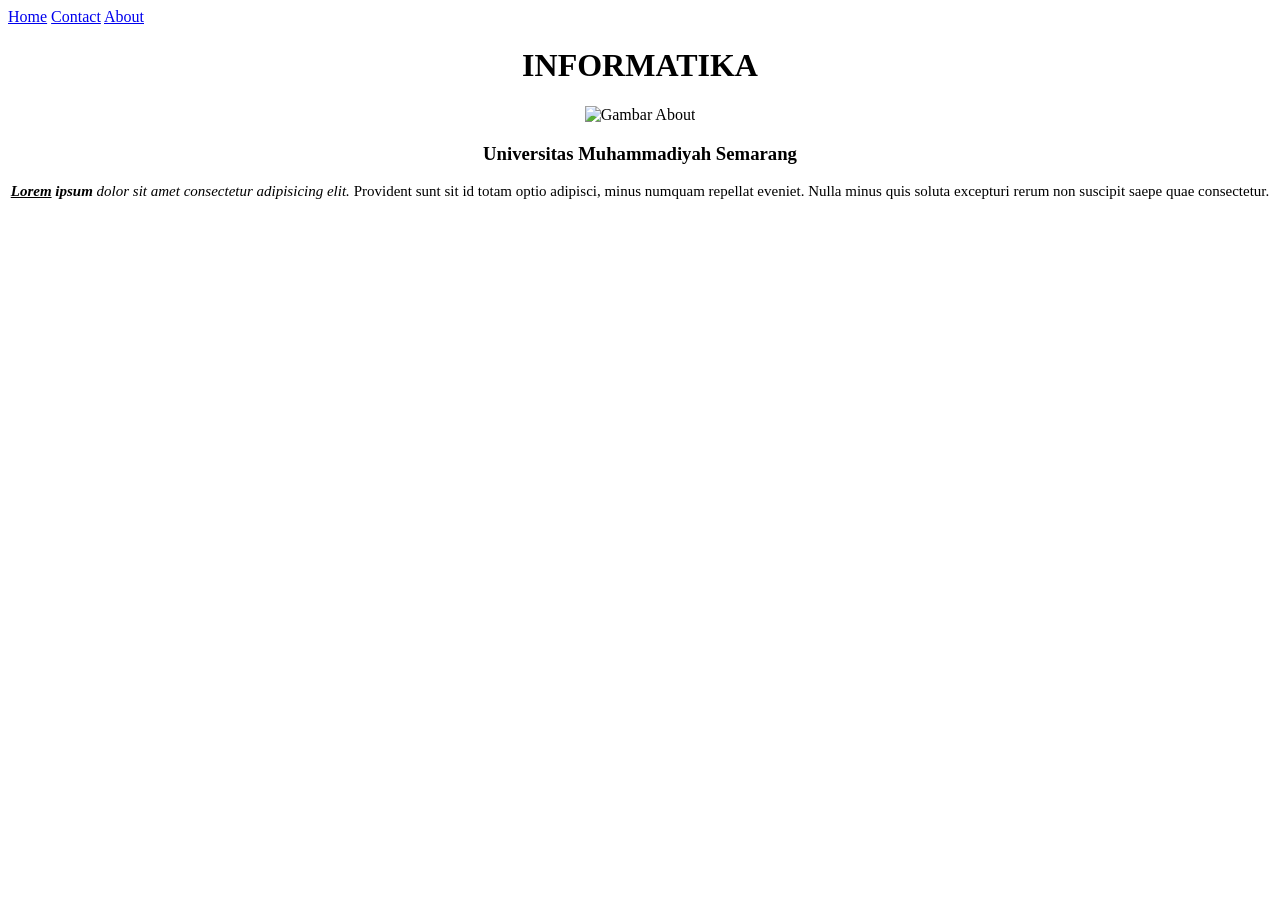
==== index.html @ ede944ad "first commit" ====
<!doctype html>
<html lang="en">
  <head>
    <meta charset="UTF-8" />
    <meta name="viewport" content="width=device-width, initial-scale=1.0" />
    <title>Home | INFORMATIKA</title>
  </head>
  <body>
    <a href="index.html">Home</a>
    <a href="contact.html">Contact</a>
    <a href="about.html">About</a>
    <h1 align="center">INFORMATIKA</h1>
    <center>
      <img
        src="https://unimus.ac.id/wp-content/uploads/2023/09/LOGO-UNIMUS-UNGGUL-1.png"
        alt="Gambar About"
        width="500"
      />
    </center>
    <h3 align="center">Universitas Muhammadiyah Semarang</h3>
    <p align="center" style="font-size: 15px">
      <i><b><u>Lorem</u> ipsum</b>
        dolor sit amet consectetur adipisicing elit.</i> Provident sunt
      sit id totam optio adipisci, minus numquam repellat eveniet. Nulla minus
      quis soluta excepturi rerum non suscipit saepe quae consectetur.
    </center>
    </p>
  </body>
</html>
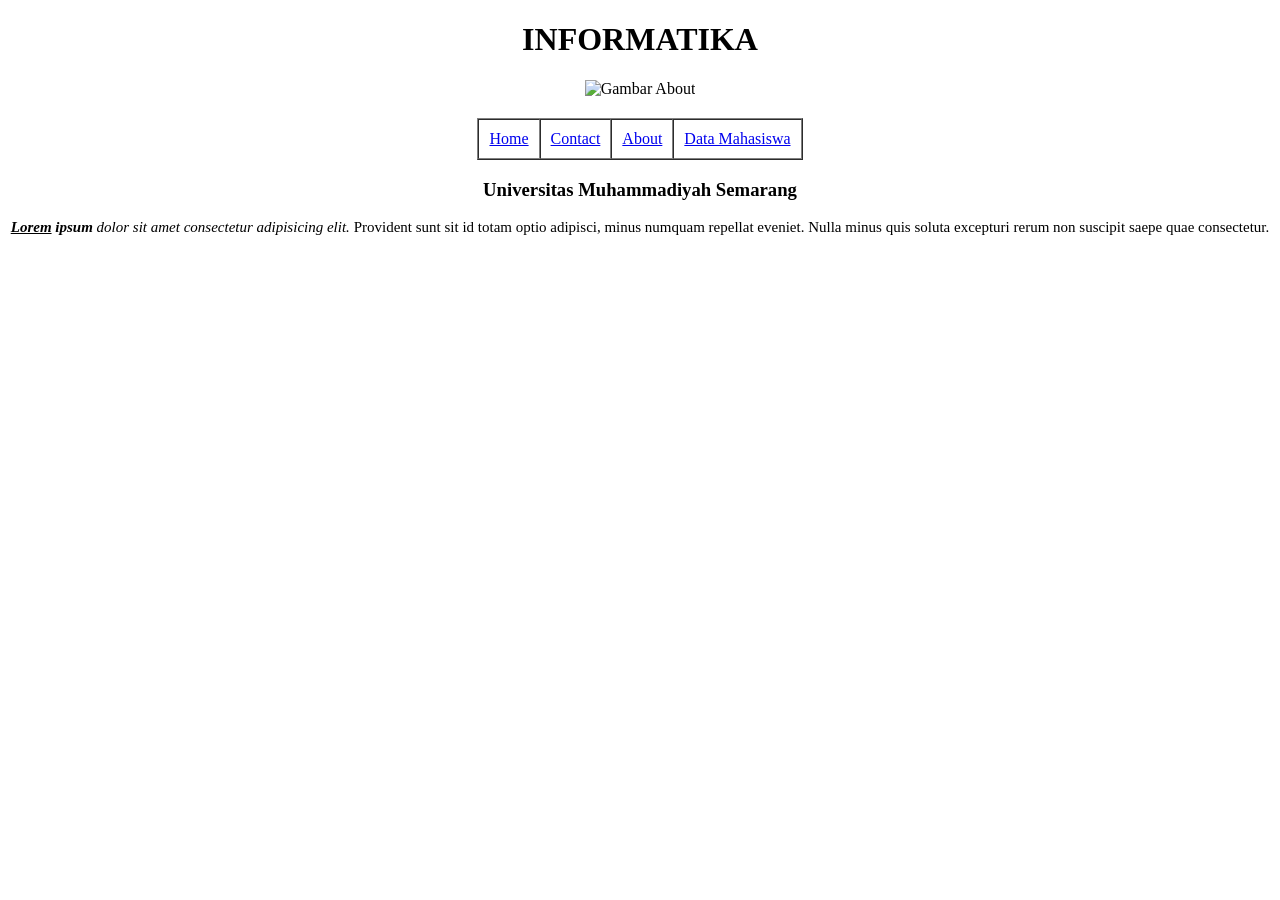
==== commit a51c2778: "Penambahan table" ====
--- a/index.html
+++ b/index.html
@@ -6,9 +6,6 @@
     <title>Home | INFORMATIKA</title>
   </head>
   <body>
-    <a href="index.html">Home</a>
-    <a href="contact.html">Contact</a>
-    <a href="about.html">About</a>
     <h1 align="center">INFORMATIKA</h1>
     <center>
       <img
@@ -17,6 +14,15 @@
         width="500"
       />
     </center>
+    <table border="1" cellspacing="0" cellpadding="10" align="center" text-align="center" style="margin-top: 20px">
+      <tr>
+          <td><a href="index.html">Home</a></td>
+          <td><a href="contact.html">Contact</a></td>
+          <td><a href="about.html">About</a></td>
+          <td><a href="mahasiswa.html">Data Mahasiswa</a></td>
+      </tr>
+    </table>
+
     <h3 align="center">Universitas Muhammadiyah Semarang</h3>
     <p align="center" style="font-size: 15px">
       <i><b><u>Lorem</u> ipsum</b>
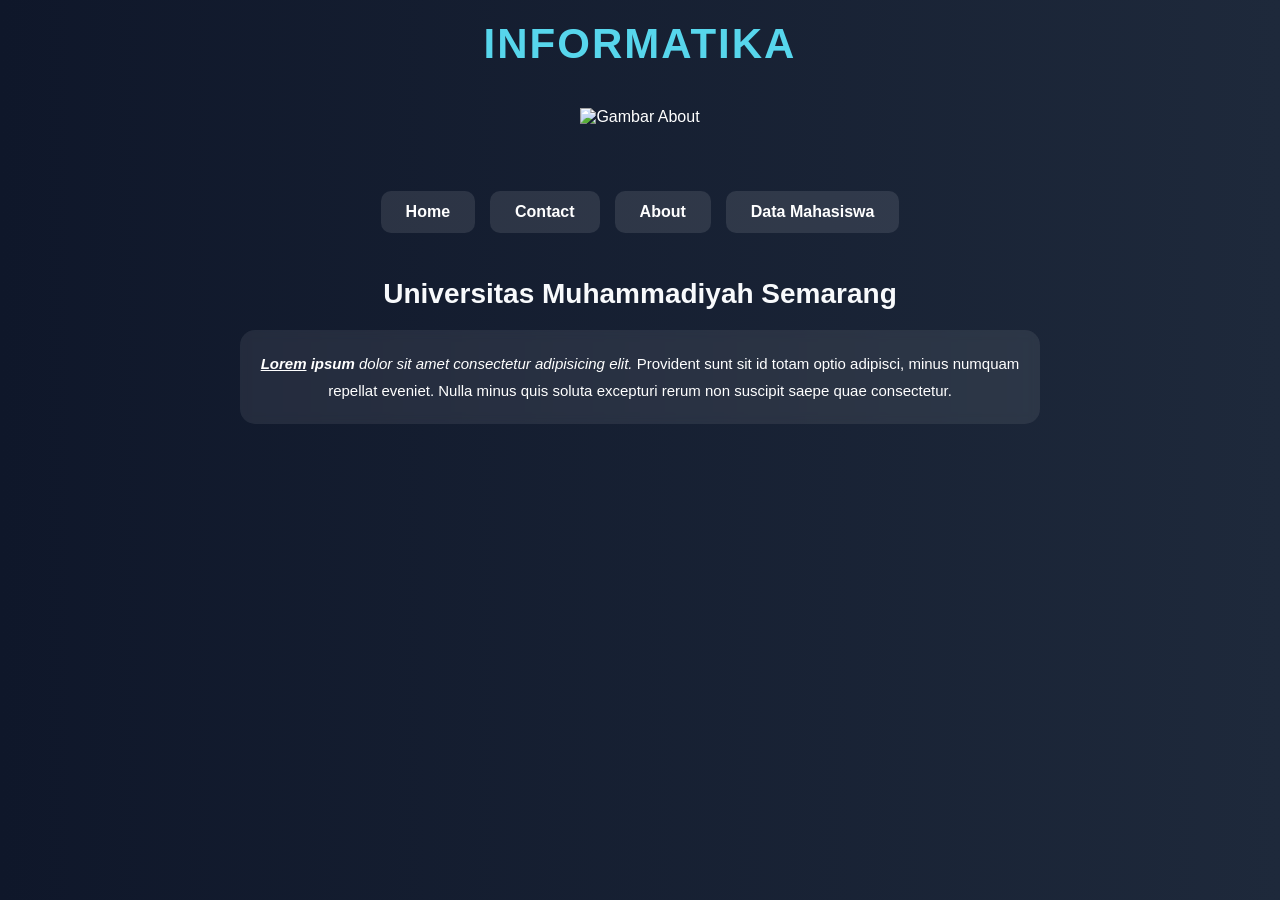
==== commit d0ae3742: "Styling CSS" ====
--- a/index.html
+++ b/index.html
@@ -6,15 +6,16 @@
     <title>Home | INFORMATIKA</title>
   </head>
   <body>
+    <link rel="stylesheet" href="index.css" />
     <h1 align="center">INFORMATIKA</h1>
     <center>
       <img
-        src="https://unimus.ac.id/wp-content/uploads/2023/09/LOGO-UNIMUS-UNGGUL-1.png"
+        src="https://ftik.unimus.ac.id/wp-content/uploads/2024/05/LogoUnimustransparant2.png"
         alt="Gambar About"
         width="500"
       />
     </center>
-    <table border="1" cellspacing="0" cellpadding="10" align="center" text-align="center" style="margin-top: 20px">
+    <table class="table">
       <tr>
           <td><a href="index.html">Home</a></td>
           <td><a href="contact.html">Contact</a></td>
--- a/index.css
+++ b/index.css
@@ -0,0 +1,68 @@
+* {
+  margin: 0;
+  padding: 0;
+  box-sizing: border-box;
+}
+
+body {
+  font-family: Arial, Helvetica, sans-serif;
+  background: linear-gradient(to right, #0f172a, #1e293b);
+  color: white;
+  min-height: 100vh;
+  padding: 20px;
+}
+
+h1 {
+  text-align: center;
+  margin-bottom: 20px;
+  font-size: 42px;
+  letter-spacing: 2px;
+  color: #57d6ec;
+}
+
+img {
+  margin: 20px 0;
+  max-width: 100%;
+  height: auto;
+}
+
+.table {
+  margin: 30px auto;
+  border-spacing: 15px;
+}
+
+.table td {
+  background-color: rgba(255,255,255,0.1);
+  padding: 12px 25px;
+  border-radius: 10px;
+  transition: 0.3s;
+}
+
+.table td:hover {
+  background-color: #51b9e2;
+  transform: translateY(-3px);
+}
+
+.table a {
+  color: white;
+  text-decoration: none;
+  font-weight: bold;
+}
+
+h3 {
+  text-align: center;
+  margin-top: 30px;
+  font-size: 28px;
+  color: #f8fafc;
+}
+
+p {
+  max-width: 800px;
+  margin: 20px auto;
+  text-align: center;
+  line-height: 1.8;
+  background: rgba(255,255,255,0.08);
+  padding: 20px;
+  border-radius: 15px;
+  backdrop-filter: blur(5px);
+}
